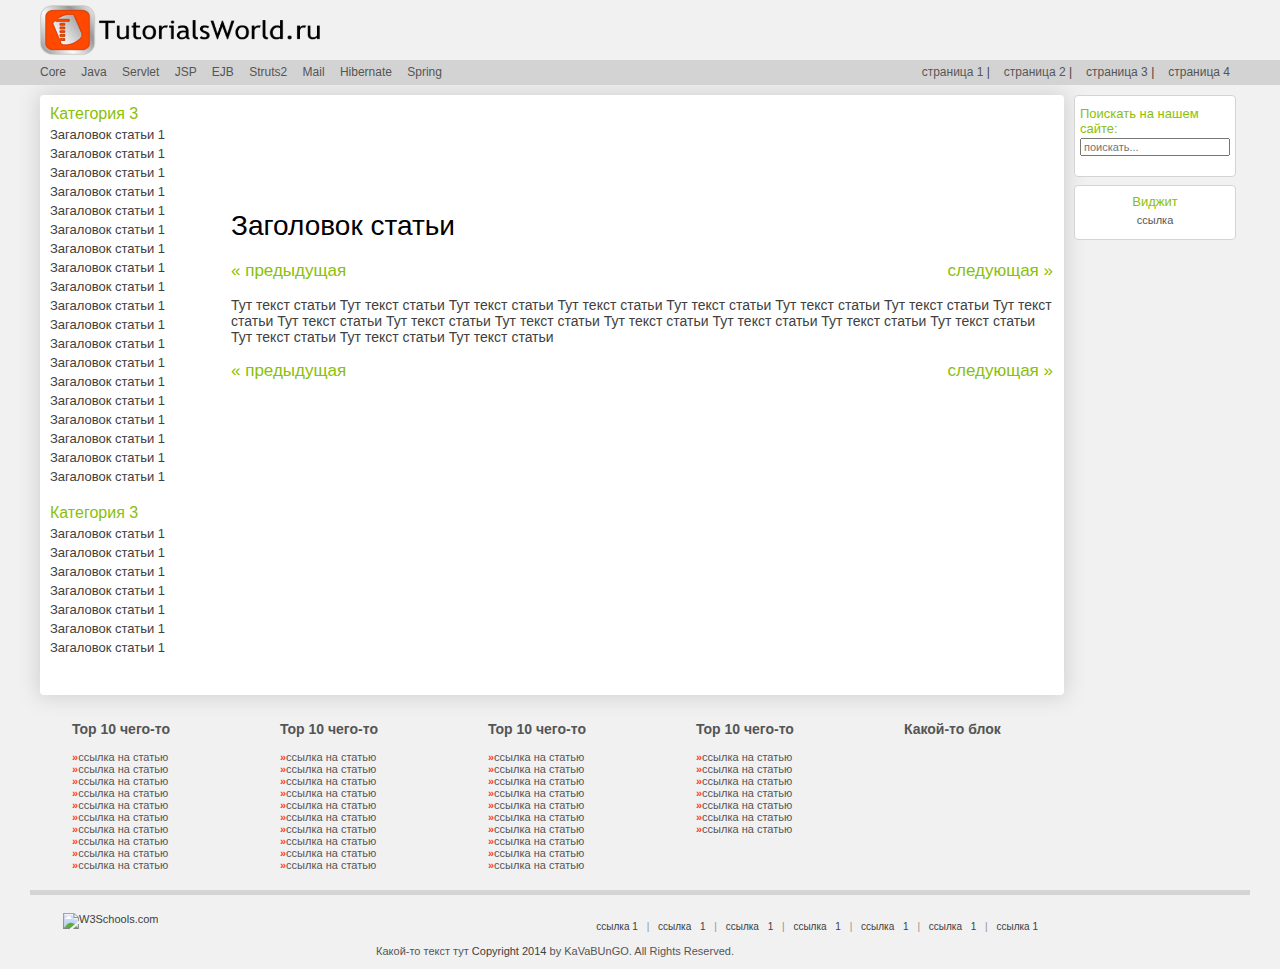
==== article.html @ d69f23e0 "add article page design" ====
<!DOCTYPE html>
<html lang="ru">
	<head>
		<title>Tutorials World</title>
		<meta charset="utf-8">
		<link rel="stylesheet" type="text/css" href="css/stdtheme.css">
	</head>
<body>

	<div id='top'>
		<div id='topLogo'>
			<a href='#'><img src='img/tw_small.png' alt='W3Schools.com' width='280' height='32' style='border:0; height:50px;'></a>
		</div>
	</div>

	<div id='topnav'>
		<div id='topnavTut' class='notranslate'>
			<a class='topnav' target='_top' href='#'>Core Java </a>
			<a class='topnav' target='_top' href='#'>Servlet </a>
			<a class='topnav' target='_top' href='#'>JSP </a>
			<a class='topnav' target='_top' href='#'>EJB </a>
			<a class='topnav' target='_top' href='#'>Struts2 </a>
			<a class='topnav' target='_top' href='#'>Mail </a>
			<a class='topnav' target='_top' href='#'>Hibernate </a>
			<a class='topnav' target='_top' href='#'>Spring </a>
			<div style='float:right;word-spacing:0;'><a class='topnav' target='_top' href='#'>страница 1</a>
				<span style='letter-spacing:14px;'> |</span><a class='topnav' target='_top' href='#'>страница 2</a>
				<span style='letter-spacing:14px;'> |</span><a class='topnav' target='_blank' href='#'>страница 3</a>
				<span style='letter-spacing:14px;'> |</span><a class='topnav' target='_top' href='#'>страница 4</a>
			</div>
		</div>
	</div>

	<div id='belowTopnav'>
		<div id='page'>
			<div>
				<div id='leftcolumn'>
					<h2 class="left"><span class="left_h2">Категория 3</span></h2>
					<a target="_top" href="#" class="">Загаловок статьи 1</a>
					<a target="_top" href="#" class="">Загаловок статьи 1</a>
					<a target="_top" href="#" class="">Загаловок статьи 1</a>
					<a target="_top" href="#" class="">Загаловок статьи 1</a>
					<a target="_top" href="#" class="">Загаловок статьи 1</a>
					<a target="_top" href="#" class="">Загаловок статьи 1</a>
					<a target="_top" href="#" class="">Загаловок статьи 1</a>
					<a target="_top" href="#" class="">Загаловок статьи 1</a>
					<a target="_top" href="#" class="">Загаловок статьи 1</a>
					<a target="_top" href="#" class="">Загаловок статьи 1</a>
					<a target="_top" href="#" class="">Загаловок статьи 1</a>
					<a target="_top" href="#" class="">Загаловок статьи 1</a>
					<a target="_top" href="#" class="">Загаловок статьи 1</a>
					<a target="_top" href="#" class="">Загаловок статьи 1</a>
					<a target="_top" href="#" class="">Загаловок статьи 1</a>
					<a target="_top" href="#" class="">Загаловок статьи 1</a>
					<a target="_top" href="#" class="">Загаловок статьи 1</a>
					<a target="_top" href="#" class="">Загаловок статьи 1</a>
					<a target="_top" href="#" class="">Загаловок статьи 1</a>
					<br>
					<h2 class="left"><span class="left_h2">Категория 3</span></h2>
					<a target="_top" href="#" class="">Загаловок статьи 1</a>
					<a target="_top" href="#" class="">Загаловок статьи 1</a>
					<a target="_top" href="#" class="">Загаловок статьи 1</a>
					<a target="_top" href="#" class="">Загаловок статьи 1</a>
					<a target="_top" href="#" class="">Загаловок статьи 1</a>
					<a target="_top" href="#" class="">Загаловок статьи 1</a>
					<a target="_top" href="#" class="">Загаловок статьи 1</a>
					<br>
				</div>
			<div id='main'>
				<div id='mainLeaderboard'>
					<!-- MainLeaderboard -->
				</div>
				<h1>Заголовок статьи</h1>
				<div class="chapter">
					<div class="prev"><a class="chapter" href="#">&laquo; предыдущая</a></div>
					<div class="next"><a class="chapter" href="#">следующая &raquo;</a></div>
				</div>
				<br>
				<div class="content">
					Тут текст статьи	
					Тут текст статьи
					Тут текст статьи
					Тут текст статьи
					Тут текст статьи
					Тут текст статьи
					Тут текст статьи
					Тут текст статьи
					Тут текст статьи
					Тут текст статьи
					Тут текст статьи
					Тут текст статьи
					Тут текст статьи
					Тут текст статьи
					Тут текст статьи
					Тут текст статьи

					Тут текст статьи
					Тут текст статьи
				</div>
				<br>
				<div class="chapter">
					<div class="prev"><a class="chapter" href="#">&laquo; предыдущая</a></div>
					<div class="next"><a class="chapter" href="#">следующая &raquo;</a></div>
				</div>
			</div>
			<div style="clear:both;"></div>
		</div>
	</div>
	<div id="rightcolumn">
		<div class="rightad" style="margin-top: 10px;">
			<div id="searchSection">
				<h2>Поискать на нашем сайте:</h2>
				<div id="googleSearch">
					<div class="gcse-search">
						<input placeholder="поискать..."/>
					</div>
				</div>
			</div>
		</div>
		<div class="rightad">
			<h2>Виджит</h2>
			<a target="_blank" rel="nofollow" href="#">ссылка</a>
		</div>
	</div>

	<div class="footer">
		<br>
		<table id="bottomlinks">
			<tr>
				<td style="vertical-align:top;">
					<h3>Top 10 чего-то</h3>
					<a href="#"><span class="bottomlinksraquo">&raquo;</span>ссылка на статью</a><br>
					<a href="#"><span class="bottomlinksraquo">&raquo;</span>ссылка на статью</a><br>
					<a href="#"><span class="bottomlinksraquo">&raquo;</span>ссылка на статью</a><br>
					<a href="#"><span class="bottomlinksraquo">&raquo;</span>ссылка на статью</a><br>
					<a href="#"><span class="bottomlinksraquo">&raquo;</span>ссылка на статью</a><br>
					<a href="#"><span class="bottomlinksraquo">&raquo;</span>ссылка на статью</a><br>
					<a href="#"><span class="bottomlinksraquo">&raquo;</span>ссылка на статью</a><br>
					<a href="#"><span class="bottomlinksraquo">&raquo;</span>ссылка на статью</a><br>
					<a href="#"><span class="bottomlinksraquo">&raquo;</span>ссылка на статью</a><br>
					<a href="#"><span class="bottomlinksraquo">&raquo;</span>ссылка на статью</a><br>
				</td>
				<td style="vertical-align:top;">
					<h3>Top 10 чего-то</h3>
					<a href="#"><span class="bottomlinksraquo">&raquo;</span>ссылка на статью</a><br>
					<a href="#"><span class="bottomlinksraquo">&raquo;</span>ссылка на статью</a><br>
					<a href="#"><span class="bottomlinksraquo">&raquo;</span>ссылка на статью</a><br>
					<a href="#"><span class="bottomlinksraquo">&raquo;</span>ссылка на статью</a><br>
					<a href="#"><span class="bottomlinksraquo">&raquo;</span>ссылка на статью</a><br>
					<a href="#"><span class="bottomlinksraquo">&raquo;</span>ссылка на статью</a><br>
					<a href="#"><span class="bottomlinksraquo">&raquo;</span>ссылка на статью</a><br>
					<a href="#"><span class="bottomlinksraquo">&raquo;</span>ссылка на статью</a><br>
					<a href="#"><span class="bottomlinksraquo">&raquo;</span>ссылка на статью</a><br>
					<a href="#"><span class="bottomlinksraquo">&raquo;</span>ссылка на статью</a><br>
				</td>
				<td style="vertical-align:top;">
					<h3>Top 10 чего-то</h3>
					<a href="#"><span class="bottomlinksraquo">&raquo;</span>ссылка на статью</a><br>
					<a href="#"><span class="bottomlinksraquo">&raquo;</span>ссылка на статью</a><br>
					<a href="#"><span class="bottomlinksraquo">&raquo;</span>ссылка на статью</a><br>
					<a href="#"><span class="bottomlinksraquo">&raquo;</span>ссылка на статью</a><br>
					<a href="#"><span class="bottomlinksraquo">&raquo;</span>ссылка на статью</a><br>
					<a href="#"><span class="bottomlinksraquo">&raquo;</span>ссылка на статью</a><br>
					<a href="#"><span class="bottomlinksraquo">&raquo;</span>ссылка на статью</a><br>
					<a href="#"><span class="bottomlinksraquo">&raquo;</span>ссылка на статью</a><br>
					<a href="#"><span class="bottomlinksraquo">&raquo;</span>ссылка на статью</a><br>
					<a href="#"><span class="bottomlinksraquo">&raquo;</span>ссылка на статью</a>
				</td>
				<td style="vertical-align:top;">
					<h3>Top 10 чего-то</h3>
					<a href="#"><span class="bottomlinksraquo">&raquo;</span>ссылка на статью</a><br>
					<a href="#"><span class="bottomlinksraquo">&raquo;</span>ссылка на статью</a><br>
					<a href="#"><span class="bottomlinksraquo">&raquo;</span>ссылка на статью</a><br>
					<a href="#"><span class="bottomlinksraquo">&raquo;</span>ссылка на статью</a><br>
					<a href="#"><span class="bottomlinksraquo">&raquo;</span>ссылка на статью</a><br>
					<a href="#"><span class="bottomlinksraquo">&raquo;</span>ссылка на статью</a><br>
					<a href="#"><span class="bottomlinksraquo">&raquo;</span>ссылка на статью</a><br>
				</td>
				<td style="vertical-align:top;">
					<h3>Какой-то блок</h3>
					<a href="#">
					<!--	<img src="/images/colorpicker.gif" alt="colorpicker" style="width:80px;height:68px;"> -->
					</a>
				</td>
			</tr>
		</table>
	</div>
	<hr style="height:5px;">

	<div class="footer">
		<div id="footerImg"><a href="http://www.w3schools.com">
			<img style="width:150px;height:28px;border:0" src="/images/w3schoolscom_gray.gif" alt="W3Schools.com"></a>
		</div>
		<div id="footerAbout">
			<a href="#" style="word-spacing:normal;">ссылка 1</a> |
			<a href="#">ссылка 1</a> |
			<a href="#">ссылка 1</a> |
			<a href="#">ссылка 1</a> |
			<a href="#">ссылка 1</a> |
			<a href="#">ссылка 1</a> |
			<a href="#" style="word-spacing:normal;">ссылка 1</a>
		</div>
		<div id="footerText">
			Какой-то текст тут 
			<!--<a href="/about/about_copyright.asp">terms of use</a>,
	 		<a href="/about/about_privacy.asp">cookie and privacy policy</a>. -->
			<a href="/about/about_copyright.asp">Copyright 2014</a> by KaVaBUnGO. All Rights Reserved.<br><br>
		</div>
	</div>

</body>
---- css/stdtheme.css ----
/*
Orange:			EE872A
Green:			8AC007
Lightgreen:		e5eecc
Blue:			40B3DF
DarkGreyBg:		555555
LightGreyBg:	f1f1f1 F6F4F0
GreyBorder:		D4D4D4
Pink:			B4009E
*/
html {overflow-y:scroll;}

body {font-size:14px;color:#404040;
background-color:#f1f1f1;margin:0px;}

body,p,h1,h2,h3,h4,table,td,th,ul,ol,textarea,input {
	font-family:verdana,helvetica,arial,sans-serif;
}

iframe 	{margin:0px;}
img		{border:0;}

table,th,td,input,textarea {
	font-size:100%;
}

h1 {font-size:28px;margin-top:0px;font-weight:normal}
h2 {font-size:22px;margin-top:10px;margin-bottom:10px;font-weight:normal}
h3 {font-size:17px;font-weight:normal}
h4 {font-size:12px;}
h5 {font-size:11px;}
h6 {font-size:10px;}

h1,h2,h3,h4,h5,h6 {
	background-color:transparent;color:#000000;
}

#top {width:1220px;margin:auto;height:60px;}

#topLogo {text-align:left;float:left;margin-top:5px;margin-left:10px;height: 50px;}

#searchSection {height:60px;margin-right:0px;margin-top:5px;text-align:left;}

#searchText {color:#777777;font-size:11px;font-style:italic;padding-top:3px;}

#translateSection {height:30px;}

#topnav {height:25px;background-color:#d3d3d3;}

#topnavTut {height:20px;width:1190px;margin:auto;word-spacing:12px;font-size:12px;padding-left:10px;padding-right:20px;padding-top:5px;background-color:#d3d3d3;}

a.topnav:link,a.topnav:visited {color:#555555;text-decoration:none;}
a.topnav:hover,a.topnav:active {color:#ff4800;text-decoration:none;}

#topnavSpace {margin-left:290px;}

#belowTopnav {width:1220px;margin:auto;}

#page {width:1024px;float:left;margin-left:10px;margin-top:10px;padding-top:10px;padding-bottom:20px;box-shadow: 0px 0px 20px 3px #d3d3d3;border-radius:4px;background-color:#ffffff;}

div.topLeftRectangle {float:left;width:170px;height:90px;margin-top:10px;margin-right:4px;margin-left:10px;overflow:hidden;}

#mainLeaderboard {width:728px;height:90px;float:none;margin-top:0px;margin-left:0px;overflow:hidden;margin-bottom:15px;}

#pageads {height:100px;margin-bottom:10px;}

#leftcolumn {width:170px;float:left;margin-right:4px;margin-left:10px;}

#leftcolumn h2 {font-size:16px;font-weight:normal;color:#8AC007;}

#leftcolumn hr {color:#e5eecc;background-color:#e5eecc;margin-right:20px;}

#leftcolumn a:link,#leftcolumn a:visited,#leftcolumn a:hover,#leftcolumn a:active {
	display:block;font-size:13px;padding-bottom:4px;background-color:#ffffff;color:#555555;color:#404040;text-decoration:none;
}
#leftcolumn a:hover,#leftcolumn a:active {
	background-color:#ffffff;color:#000000;text-decoration:underline;
}

#main {width:822px;float:left;padding:7px;padding-top:0px;overflow:hidden;}

#rightcolumn h2{font-size:13px;font-weight:normal;color:#8AC007;margin-top:3px;margin-bottom:2px;}

#rightcolumn {width:160px;float:left;font-size:11px;padding-left:5px;margin-left:5px;}

#rightcolumn .rightad a:link,#rightcolumn .rightad a:visited,#rightcolumn .rightad a:hover,#rightcolumn .rightad a:active{
	text-decoration:none;display:block;color:#555555;margin-bottom:3px;padding-top:3px;
}

#rightcolumn .rightad a:hover,#rightcolumn .rightad a:active{
	text-decoration:underline;
}

#rightcolumn .rightad, #rightshare{
	width:150px;border:1px solid #d4d4d4;border-radius:4px;margin-bottom:8px;padding:5px;padding-bottom:10px;text-align:center;background-color:#ffffff;
}

#rightshare {margin-top:8px;}
#rightshare h2{font-size:13px;font-weight:normal;color:#8AC007;margin-top:3px;margin-bottom:2px;}

#sharelist{position:relative;height:16px;margin:0;margin-left:19px;}
#sharelist li{margin:0;padding:0;list-style:none;position:absolute;top:0;}
#sharelist li, #sharelist a{height:16px;display:block;}
#facebook{left:0px;width:16px;background:url('/images/share.png') -16px 0;}
#twitter{left:19px;width:16px;background:url('/images/share.png') -32px 0;}
#email{left:38px;width:16px;background:url('/images/share.png') -80px 0;}
#googleplus{left:57px;width:16px;background:url('/images/share.png') 0 0;}
#linkedin{left:76px;width:16px;background:url('/images/share.png') -48px 0;}
#reddit{left:95px;width:16px;background:url('/images/share.png') -64px 0;}

div.wideSkyscraper {width:160px;height:600px;margin:auto;margin-top:0;overflow:hidden;}

.footer {width:1040px;margin:auto;color:#909090;font-size:11px;text-align:center;padding-left:30px;padding-right:150px;}

#footerImg {float:left;width:200px;text-align:left;padding-left:3px;padding-top:11px;}

#footerAbout {word-spacing:6px;font-size:10px;padding-right:62px;padding-top:19px;float:right;text-align:right;}

#footerText{padding-top:13px;color:#404040;clear:both;color:#555555;margin-right:50px;}

.footer a:link,.footer a:visited {text-decoration:none;color:#404040;background-color:transparent}
.footer a:hover,.footer a:active {text-decoration:underline;color:#404040;background-color:transparent}

div.tutintro{width:auto;min-height:132px;}
div.tutintro img {float:left;margin-right:20px;margin-bottom:10px;}
div.tutintro p{margin-top:0px;font-size:14px;}
p.intro {font-size:14px;color:#404040;background-color:transparent;margin-top:10px;}

div.example {
	width:auto;color:#000000;background-color:#e3e3e3;background-color:#f1f1f1;border:1px solid #ebebeb;margin:0px;padding:10px;border-radius:4px;
}
div.example_code {
	width:auto;background-color:#ffffff;padding:4px;padding-left:7px;border-left:4px solid #8AC007;font-size:14px;font-family:Consolas,"courier new";border-radius:4px;
}
div.example_result {
	background-color:#ffffff;padding:4px;border-radius:4px;width:auto;
}
div.code {
	width:auto;border:1px solid #d4d4d4;background-color:#f1f1f1;color:#444444;padding:5px;margin:0;
}
div.code div {font-size:14px;}

div.example_code p,div.code p,div.code div {
	font-family:Consolas,"courier new";
}
div.tryit_ex
{
clear:both;
width:600px;
height:50px;
margin-bottom:5px
}

div.tryit_ex img
{
border:0;
float:left;
margin-right:10px
}

div.tryit_ex h2
{
padding-top:5px
}

table.lamp
{
width:100%;
padding:0px;
border:1px solid #d4d4d4;
}

table.lamp th
{
color:#000000;
background-color:white;
padding:10px;
padding-right:5px;
}

table.lamp td
{
padding:4px;
padding-left:0px;
padding-right:10px;
background-color:#ffffff;
}

table.tecspec th,table.tecspec td{
	border:1px solid #d4d4d4;padding:5px;padding-top:7px;padding-bottom:7px;vertical-align:top;text-align:left;
}

table.reference,table.tecspec{
	border-collapse:collapse;width:100%;
}

table.reference tr:nth-child(odd)	{background-color:#f1f1f1;}
table.reference tr:nth-child(even)	{background-color:#ffffff;}

table.reference tr.fixzebra			{background-color:#f1f1f1;}

table.reference th{
	color:#ffffff;background-color:#555555;border:1px solid #555555;padding:3px;vertical-align:top;text-align:left;
}

table.reference th a:link,table.reference th a:visited{
	color:#ffffff;
}

table.reference th a:hover,table.reference th a:active{
	color:#EE872A;
}

table.reference td{
	border:1px solid #d4d4d4;padding:5px;padding-top:7px;padding-bottom:7px;vertical-align:top;
}

table.reference td.example_code
{
vertical-align:bottom;
}

table.summary
{
border:1px solid #d4d4d4;
padding:5px;
font-size:100%;
color:#555555;
background-color:#fafad2;
}

h2.example,h2.example_head
{
color:#444444;
/*color:#617f10;*/
background-color:transparent;
margin-top:0px;
}

h2.example {font-weight:normal;font-size:16px;}
h2.example_head {font-size:16px;}

h2.home
{
margin-top:0px;
margin-bottom:5px;
font-size:14px;
padding-top:1px;
padding-bottom:1px;
padding-left:1px;
color:#900B09;
background-color:#ffffff;
}

h2.left
{
color:#404040;
background-color:#ffffff;
font-size:14px;
margin-bottom:4px;
padding-bottom:0px;
margin-top:0px;
padding-top:0px;
font-weight:bold;
}

span.marked 	{color:#e80000;background-color:transparent;}
span.deprecated {color:#e80000;background-color:transparent;}

pre
{
font-family:Consolas,"courier new";
font-size:14px;
margin-left:0;
margin-bottom:0;
}

img.float {float:left;}
img.navup
{
vertical-align:middle;
height:22px;
width:18px;
border:0px;
}

hr
{
background-color:#d4d4d4;
color:#d4d4d4;
height:1px;
border:0px;
clear:both;
}

a.example {font-weight:bold}

a:link,a:visited {color:#404040; background-color:transparent}
a:hover,a:active {color:#B72801; background-color:transparent}

a.plain:link,a.plain:visited {text-decoration:none;color:#900B09;background-color:transparent}
a.plain:hover,a.plain:active {text-decoration:underline;color:#FF0000;background-color:transparent}

a.header:link,a.header:visited {text-decoration:none;color:black;background-color:transparent}
a.header:hover,a.header:active {text-decoration:underline;color:black;background-color:transparent}

table.sitemap a:link,table.sitemap a:visited {text-decoration:none;color:black;background-color:transparent}
table.sitemap a:hover,table.sitemap a:active {text-decoration:underline;color:black;background-color:transparent}

.toprect_txt a:link,.toprect_txt a:visited {text-decoration:none;color:#900B09;background-color:transparent}
.toprect_txt a:hover,.toprect_txt a:active {text-decoration:underline;color:#FF0000;background-color:transparent}

a.m_item:link,a.m_item:visited {text-decoration:none;color:white; background-color:transparent}
a.m_item:hover,a.m_item:active {text-decoration:underline;color:white; background-color:transparent}

a.chapter:link    {text-decoration:none;color:#8AC007;background-color:transparent}
a.chapter:visited {text-decoration:none;color:#8AC007;background-color:transparent}
a.chapter:hover   {text-decoration:underline;color:#8AC007;background-color:transparent}
a.chapter:active  {text-decoration:none;color:#8AC007;background-color:transparent}

a.tryitbtn,a.tryitbtn:link,a.tryitbtn:visited,a.showbtn,a.showbtn:link,a.showbtn:visited
{
display:inline-block;
color:#FFFFFF;
background-color:#8AC007;
font-weight:bold;
font-size:12px;
text-align:center;
padding-left:10px;
padding-right:10px;
padding-top:3px;
padding-bottom:4px;
text-decoration:none;
margin-left:0;
/*margin-left:5px;*/
margin-top:0px;
margin-bottom:5px;
border:1px solid #aaaaaa;
border:1px solid #8AC007;
border-radius:5px;
white-space:nowrap;
}

a.tryitbtn:hover,a.tryitbtn:active,a.showbtn:hover,a.showbtn:active
{
background-color:#ffffff;color:#8AC007;
}

a.playitbtn,a.playitbtn:link,a.playitbtn:visited
{
display:inline-block;
color:#ffffff;
background-color:#FFAD33;
border:1px solid #FFAD33;
font-weight:bold;
font-size:11px;
text-align:center;
padding:10px;
padding-top:1px;
padding-bottom:2px;
text-decoration:none;
margin-left:1px;
border-radius:5px;
white-space:nowrap;
}

a.playitbtn:hover,a.playitbtn:active
{
background-color:#ffffff;color:#FFAD33;
}

a.tryitbtnsyntax:link,a.tryitbtnsyntax:visited,a.tryitbtnsyntax:active,a.tryitbtnsyntax:hover
{
font-family:verdana;
float:right;
padding-top:0px;
padding-bottom:1px;
background-color:#8AC007;
/*border:1px solid #aaaaaa;*/
border:1px solid #8AC007;
}

a.tryitbtnsyntax:active,a.tryitbtnsyntax:hover
{
color:#8AC007;;
background-color:#ffffff;
}

div.chapter,div.nav
{
font-size:17px;margin:0px;padding:0px;width:auto;height:20px;
}

div.chapter div.prev {width:40%;float:left;text-align:left;}
div.chapter div.next {width:48%;float:right;text-align:right;}

div.nav div.prev {width:33%;float:left;text-align:left;}
div.nav div.home {width:33%;float:left;text-align:center;}
div.nav div.next {width:33%;float:right;text-align:right;}

span.color_h1 {color:#8AC007;}
span.left_h2 {color:#8AC007;}

span.new
{
float:right;
color:#FFFFFF;
background-color:#8AC007;
font-weight:bold;
padding-left:1px;
padding-right:1px;
border:1px solid #ffffff;
outline:1px solid #8AC007;
}

.notsupported,.notsupported:hover,.notsupported:active,.notsupported:visited,.notsupported:link
{
color:rgb(197,128,128)
}

#err_form, #err_sent
{
color:#000000;
background-color:#f1f1f1;
border:1px solid #d4d4d4;
background-repeat:repeat-x;
padding:10px;
padding-bottom:0px;
width:auto;
z-index:1;
margin-left:auto;
margin-right:auto;
margin-top:10px;
display:none;
position:relative;
}

#err_form h2, #err_sent h2
{
margin-top:0px;	
}
#err_form label
{
display:block;
margin-bottom:3px;
}
#err_form input
{
border:1px solid gray;
width:590px;
height:16px;
display:block;
padding:4px;
}
#err_form textarea
{
border:1px solid gray;
width:590px;
height:100px;
padding:4px;
display:block;
}
#err_form .submit input
{
border:1px solid gray;
width:100px;
height:22px;
padding:0px;
}
.err_close
{
width:68px;
padding:0px;
position:absolute;
top:5px;
right:5px;
text-decoration:underline;
cursor:pointer;
}

table#bottomlinks
{
border:none;
width:100%;
}

#bottomlinks td
{
text-align:left;
padding:10px;
vertical-align:top;
}

.bottomlinksraquo
{
font-weight:bold;
color:#ff4800;
}

#bottomlinks h3
{
font-size:14px;
font-weight:bold;
color:#555555;
}

#bottomlinks a
{
font-size:11px;
color:#555555;
text-decoration:none;
}

.html5badge {background-image:url('/images/html5_badge20.png'); background-repeat:no-repeat; background-position:right; }

#rightfblike {margin-top:10px;}
#rightfblike img {cursor:pointer;}
#fblikeframe {display:none;}
#popupframe {position:fixed;height:100%;width:100%;top:0;left:0;background-color:#000000;opacity:0.5;}
#popupDIV {position:fixed;height:40%;width:40%;min-width:400px;min-height:400px;top:30%;left:30%;background-color:#ffffff;}

.expandingMenu
{
width:170px;
overflow:hidden;
}

.expandingMenuItem
{
width:158px;
padding-left:12px;
margin-top:1px;
margin-bottom:0px;
}

.expandingMenuSelected
{
background-image:url('images/minus_arrow.gif');
background-repeat:no-repeat;
background-position:1px 7px;
}

.expandingMenuNotSelected
{
background-image:url('images/plus_arrow.gif');
background-repeat:no-repeat;
background-position:1px 7px;
}

#leftcolumn .expandingMenuHeader{
	cursor:pointer;margin-left:11px;margin-top:1px;margin-bottom:0px;padding:2px;
}
#leftcolumn .expandingMenuHeader:hover{
	text-decoration:underline;color:#000000;
}


#leftcolumn div.expandingMenuSelected .expandingMenuItem {
	width:170px;padding-left:0px;
}

div#google_translate_element .goog-te-gadget-simple
{
margin-top:2px;height:25px;padding:0px;border:1px solid #d9d9d9;
}

#google_translate_element a
{
font-size:11px;
color:#808080;
font-family:verdana;
}

#google_translate_element a:hover
{
color:#000000;
}

div.cse .gsc-control-cse, div.gsc-control-cse {
background-color: transparent;
border: none;
padding:0px;
margin:0px;
}

td.gsc-search-button input.gsc-search-button {
border-color: #555555;
background-color: #555555;
}

div.goog-te-gadget-simple {
font-size: 11pt;width:160px;
}

img.goog-te-gadget-icon {
margin-top: 3px;
}

td.gsc-search-button input.gsc-search-button-v2 {
width: 13px;
height: 13px;
margin-top: 4px;
padding: 6px 8px;
}

form.gsc-search-box-tools table.gsc-search-box td.gsc-input {
padding-right: 0px;
}

td.gsib_a {padding:0px;padding-top:4px;padding-left:3px;}

.highCOM {color:green;}
.highELE {color:brown;}
.highATT {color:crimson;}
.highVAL {color:mediumblue;}
.highLT, .highGT {color:blue;}  
	
/* Styles for smaller devices*/
#smallnavContainer {display:none;}
@media only screen and (max-device-width: 768px) {
	body {color:#000000;}
	#top {width:768px; margin:0;margin-top:50px;}
	#topnav {display:none;}
	#belowTopnav {width:768px;margin:0;}
	#page {width:768px;margin-left:0;margin-top:0;padding-bottom:0;box-shadow:none;border-radius:0;}
	#leftcolumn {display:none;position:fixed;top:50px;right:0;background-color:#d4d4d4;margin-left:0;padding-left:10px;width:185px;padding-top:10px;border-right:1px solid #d4d4d4;z-index:1000;height:auto;bottom:0;overflow:auto;}
	#leftcolumn h2 {font-size:20px;color:#000000;background-color:transparent;padding-left:10px;}
	#leftcolumn .left_h2 {color:#000000;}
	#leftcolumn a:link,#leftcolumn a:visited,#leftcolumn a:hover,#leftcolumn a:active {font-size:12px;padding-top:2px;padding-bottom:2px;padding-left:6px;text-decoration:none;border-radius:4px;width:170px;margin-bottom:2px;}
	#leftcolumn a:hover,#leftcolumn a:active {background-color:#f1f1f1;text-decoration:none;}
	#main {width:756px;}
	#rightcolumn {width:768px;float:initial;height:290px;position:relative;padding-left:0;overflow:auto;background-color:#ffffff;margin:0;}
	#rightcolumn .rightad, #rightshare {width:143px;border:none;border-radius:0;margin-top:8px;float:left;}
	div.code {color:#000000;}
	#translateSection {display:none;}
	#searchSection {display:none;position:fixed;top:39px;background-color:#aaaaaa;height:70px;padding:30px;opacity:0.99;}
	#searchText {color:#000000;font-size:14px;}
	#skyscraper {display:block;float:none;width:730px;position:absolute;height:100px;margin-top:150px;margin-left:10px;}
	.footer {width:768px;margin:0;padding-left:0;padding-right:0;}
	#footerAbout {padding-right:0;}
	#footerText{font-size:10px;margin-right:0;}
	#bottomlinks td:nth-child(3) {display:none;}
	/* Navbar for smaller devices*/
	#smallnavContainer {display:block;position:fixed;z-index:1000;top:0;height:50px;background-color:#aaaaaa;opacity:0.99;width:100%;}
	#smallnav {height:44px;margin-top:6px;}
	#smallnav #menuDIV {float:right;width:30px;height:40px;margin-top:4px;margin-right:10px;cursor: pointer;}
	#smallnav #menuDIV hr {color:#000000;background-color:#000000;height:3px;margin-top:6px;}
	#smallnav #menuHomeDIV {float:right;width:50px;height:44px;margin-right:10px;cursor: pointer;background-image: url('/images/navhome.gif');background-repeat: no-repeat;background-position: 0 4px;}
	#smallnav #menuSearchDIV {position:relative;float:right;width:50px;height:44px;margin-right:10px;cursor: pointer;background-image: url('/images/navsearch.gif');background-repeat: no-repeat;	background-position: 0 6px;}
	#closeSearchBTN {display:none;position:absolute;top:60px;right:10px;background-color:#000000;color:#d3d3d3;width:15px;height:19px;font-weight:bold;padding-left:5px;padding-top:1px;border-radius:4px;}
	/* A fix for Opera Mini*/
	specific doesnotexist:-o-prefocus, #leftcolumn {position:absolute;bottom:auto;}
}
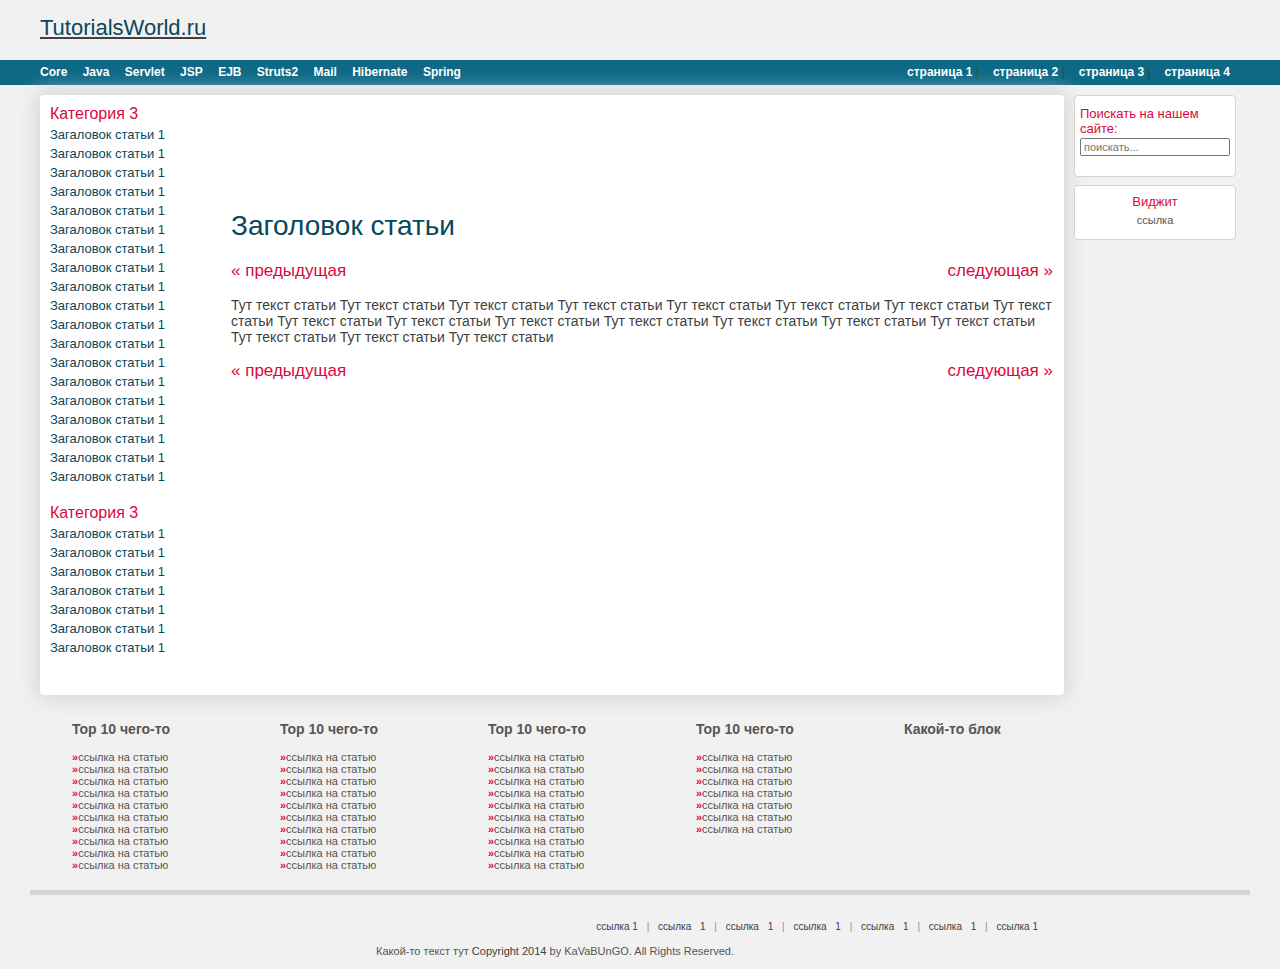
==== commit 123f6db6: "redesign main page" ====
--- a/article.html
+++ b/article.html
@@ -9,20 +9,20 @@
 
 	<div id='top'>
 		<div id='topLogo'>
-			<a href='#'><img src='img/tw_small.png' alt='W3Schools.com' width='280' height='32' style='border:0; height:50px;'></a>
+			<a href='index.html'><h2>TutorialsWorld.ru</h2></a>
 		</div>
 	</div>
 
 	<div id='topnav'>
 		<div id='topnavTut' class='notranslate'>
-			<a class='topnav' target='_top' href='#'>Core Java </a>
-			<a class='topnav' target='_top' href='#'>Servlet </a>
-			<a class='topnav' target='_top' href='#'>JSP </a>
-			<a class='topnav' target='_top' href='#'>EJB </a>
-			<a class='topnav' target='_top' href='#'>Struts2 </a>
-			<a class='topnav' target='_top' href='#'>Mail </a>
-			<a class='topnav' target='_top' href='#'>Hibernate </a>
-			<a class='topnav' target='_top' href='#'>Spring </a>
+			<a class='topnav' target='_top' href='#'>Core Java</a>
+			<a class='topnav' target='_top' href='#'>Servlet</a>
+			<a class='topnav' target='_top' href='#'>JSP</a>
+			<a class='topnav' target='_top' href='#'>EJB</a>
+			<a class='topnav' target='_top' href='#'>Struts2</a>
+			<a class='topnav' target='_top' href='#'>Mail</a>
+			<a class='topnav' target='_top' href='#'>Hibernate</a>
+			<a class='topnav' target='_top' href='#'>Spring</a>
 			<div style='float:right;word-spacing:0;'><a class='topnav' target='_top' href='#'>страница 1</a>
 				<span style='letter-spacing:14px;'> |</span><a class='topnav' target='_top' href='#'>страница 2</a>
 				<span style='letter-spacing:14px;'> |</span><a class='topnav' target='_blank' href='#'>страница 3</a>
@@ -107,7 +107,7 @@
 		</div>
 	</div>
 	<div id="rightcolumn">
-		<div class="rightad" style="margin-top: 10px;">
+		<div class="right" style="margin-top: 10px;">
 			<div id="searchSection">
 				<h2>Поискать на нашем сайте:</h2>
 				<div id="googleSearch">
@@ -117,7 +117,7 @@
 				</div>
 			</div>
 		</div>
-		<div class="rightad">
+		<div class="right">
 			<h2>Виджит</h2>
 			<a target="_blank" rel="nofollow" href="#">ссылка</a>
 		</div>
@@ -188,8 +188,7 @@
 	<hr style="height:5px;">
 
 	<div class="footer">
-		<div id="footerImg"><a href="http://www.w3schools.com">
-			<img style="width:150px;height:28px;border:0" src="/images/w3schoolscom_gray.gif" alt="W3Schools.com"></a>
+		<div id="footerImg"><a href="#"></a>
 		</div>
 		<div id="footerAbout">
 			<a href="#" style="word-spacing:normal;">ссылка 1</a> |
@@ -209,3 +208,4 @@
 	</div>
 
 </body>
+</html>
--- a/css/stdtheme.css
+++ b/css/stdtheme.css
@@ -1,6 +1,6 @@
 /*
 Orange:			EE872A
-Green:			8AC007
+Green:			DB073D
 Lightgreen:		e5eecc
 Blue:			40B3DF
 DarkGreyBg:		555555
@@ -32,7 +32,7 @@
 h6 {font-size:10px;}
 
 h1,h2,h3,h4,h5,h6 {
-	background-color:transparent;color:#000000;
+	background-color:transparent;color:#07485B;
 }
 
 #top {width:1220px;margin:auto;height:60px;}
@@ -45,12 +45,12 @@
 
 #translateSection {height:30px;}
 
-#topnav {height:25px;background-color:#d3d3d3;}
-
-#topnavTut {height:20px;width:1190px;margin:auto;word-spacing:12px;font-size:12px;padding-left:10px;padding-right:20px;padding-top:5px;background-color:#d3d3d3;}
-
-a.topnav:link,a.topnav:visited {color:#555555;text-decoration:none;}
-a.topnav:hover,a.topnav:active {color:#ff4800;text-decoration:none;}
+#topnav {height:25px;background-color:#0D6986;}
+
+#topnavTut {height:20px;width:1190px;margin:auto;word-spacing:12px;font-size:12px;padding-left:10px;padding-right:20px;padding-top:5px;background-color:#0D6986;}
+
+a.topnav:link,a.topnav:visited {color:#ffffff;text-decoration:none;font-weight:bold;}
+a.topnav:hover,a.topnav:active {color:#ffffff;text-decoration:underline;}
 
 #topnavSpace {margin-left:290px;}
 
@@ -66,37 +66,37 @@
 
 #leftcolumn {width:170px;float:left;margin-right:4px;margin-left:10px;}
 
-#leftcolumn h2 {font-size:16px;font-weight:normal;color:#8AC007;}
+#leftcolumn h2 {font-size:16px;font-weight:normal;color:#DB073D;}
 
 #leftcolumn hr {color:#e5eecc;background-color:#e5eecc;margin-right:20px;}
 
 #leftcolumn a:link,#leftcolumn a:visited,#leftcolumn a:hover,#leftcolumn a:active {
-	display:block;font-size:13px;padding-bottom:4px;background-color:#ffffff;color:#555555;color:#404040;text-decoration:none;
+	display:block;font-size:13px;padding-bottom:4px;background-color:#ffffff;color:#555555;color:#07485B;text-decoration:none;
 }
 #leftcolumn a:hover,#leftcolumn a:active {
-	background-color:#ffffff;color:#000000;text-decoration:underline;
+	background-color:#ffffff;color:#07485B;text-decoration:underline;
 }
 
 #main {width:822px;float:left;padding:7px;padding-top:0px;overflow:hidden;}
 
-#rightcolumn h2{font-size:13px;font-weight:normal;color:#8AC007;margin-top:3px;margin-bottom:2px;}
+#rightcolumn h2{font-size:13px;font-weight:normal;color:#DB073D;margin-top:3px;margin-bottom:2px;}
 
 #rightcolumn {width:160px;float:left;font-size:11px;padding-left:5px;margin-left:5px;}
 
-#rightcolumn .rightad a:link,#rightcolumn .rightad a:visited,#rightcolumn .rightad a:hover,#rightcolumn .rightad a:active{
+#rightcolumn .right a:link,#rightcolumn .right a:visited,#rightcolumn .right a:hover,#rightcolumn .right a:active{
 	text-decoration:none;display:block;color:#555555;margin-bottom:3px;padding-top:3px;
 }
 
-#rightcolumn .rightad a:hover,#rightcolumn .rightad a:active{
+#rightcolumn .right a:hover,#rightcolumn .right a:active{
 	text-decoration:underline;
 }
 
-#rightcolumn .rightad, #rightshare{
+#rightcolumn .right, #rightshare{
 	width:150px;border:1px solid #d4d4d4;border-radius:4px;margin-bottom:8px;padding:5px;padding-bottom:10px;text-align:center;background-color:#ffffff;
 }
 
 #rightshare {margin-top:8px;}
-#rightshare h2{font-size:13px;font-weight:normal;color:#8AC007;margin-top:3px;margin-bottom:2px;}
+#rightshare h2{font-size:13px;font-weight:normal;color:#DB073D;margin-top:3px;margin-bottom:2px;}
 
 #sharelist{position:relative;height:16px;margin:0;margin-left:19px;}
 #sharelist li{margin:0;padding:0;list-style:none;position:absolute;top:0;}
@@ -130,7 +130,7 @@
 	width:auto;color:#000000;background-color:#e3e3e3;background-color:#f1f1f1;border:1px solid #ebebeb;margin:0px;padding:10px;border-radius:4px;
 }
 div.example_code {
-	width:auto;background-color:#ffffff;padding:4px;padding-left:7px;border-left:4px solid #8AC007;font-size:14px;font-family:Consolas,"courier new";border-radius:4px;
+	width:auto;background-color:#ffffff;padding:4px;padding-left:7px;border-left:4px solid #DB073D;font-size:14px;font-family:Consolas,"courier new";border-radius:4px;
 }
 div.example_result {
 	background-color:#ffffff;padding:4px;border-radius:4px;width:auto;
@@ -313,16 +313,16 @@
 a.m_item:link,a.m_item:visited {text-decoration:none;color:white; background-color:transparent}
 a.m_item:hover,a.m_item:active {text-decoration:underline;color:white; background-color:transparent}
 
-a.chapter:link    {text-decoration:none;color:#8AC007;background-color:transparent}
-a.chapter:visited {text-decoration:none;color:#8AC007;background-color:transparent}
-a.chapter:hover   {text-decoration:underline;color:#8AC007;background-color:transparent}
-a.chapter:active  {text-decoration:none;color:#8AC007;background-color:transparent}
+a.chapter:link    {text-decoration:none;color:#DB073D;background-color:transparent}
+a.chapter:visited {text-decoration:none;color:#DB073D;background-color:transparent}
+a.chapter:hover   {text-decoration:underline;color:#DB073D;background-color:transparent}
+a.chapter:active  {text-decoration:none;color:#DB073D;background-color:transparent}
 
 a.tryitbtn,a.tryitbtn:link,a.tryitbtn:visited,a.showbtn,a.showbtn:link,a.showbtn:visited
 {
 display:inline-block;
 color:#FFFFFF;
-background-color:#8AC007;
+background-color:#DB073D;
 font-weight:bold;
 font-size:12px;
 text-align:center;
@@ -336,14 +336,14 @@
 margin-top:0px;
 margin-bottom:5px;
 border:1px solid #aaaaaa;
-border:1px solid #8AC007;
+border:1px solid #DB073D;
 border-radius:5px;
 white-space:nowrap;
 }
 
 a.tryitbtn:hover,a.tryitbtn:active,a.showbtn:hover,a.showbtn:active
 {
-background-color:#ffffff;color:#8AC007;
+background-color:#ffffff;color:#DB073D;
 }
 
 a.playitbtn,a.playitbtn:link,a.playitbtn:visited
@@ -375,14 +375,14 @@
 float:right;
 padding-top:0px;
 padding-bottom:1px;
-background-color:#8AC007;
+background-color:#DB073D;
 /*border:1px solid #aaaaaa;*/
-border:1px solid #8AC007;
+border:1px solid #DB073D;
 }
 
 a.tryitbtnsyntax:active,a.tryitbtnsyntax:hover
 {
-color:#8AC007;;
+color:#DB073D;;
 background-color:#ffffff;
 }
 
@@ -398,19 +398,19 @@
 div.nav div.home {width:33%;float:left;text-align:center;}
 div.nav div.next {width:33%;float:right;text-align:right;}
 
-span.color_h1 {color:#8AC007;}
-span.left_h2 {color:#8AC007;}
+span.color_h1 {color:#DB073D;}
+span.left_h2 {color:#DB073D;}
 
 span.new
 {
 float:right;
 color:#FFFFFF;
-background-color:#8AC007;
+background-color:#DB073D;
 font-weight:bold;
 padding-left:1px;
 padding-right:1px;
 border:1px solid #ffffff;
-outline:1px solid #8AC007;
+outline:1px solid #DB073D;
 }
 
 .notsupported,.notsupported:hover,.notsupported:active,.notsupported:visited,.notsupported:link
@@ -494,7 +494,7 @@
 .bottomlinksraquo
 {
 font-weight:bold;
-color:#ff4800;
+color:#DB073D;
 }
 
 #bottomlinks h3
@@ -509,6 +509,13 @@
 font-size:11px;
 color:#555555;
 text-decoration:none;
+}
+
+#bottomlinks a:hover
+{
+font-size:11px;
+color:#555555;
+text-decoration:underline;
 }
 
 .html5badge {background-image:url('/images/html5_badge20.png'); background-repeat:no-repeat; background-position:right; }
@@ -630,7 +637,7 @@
 	#leftcolumn a:hover,#leftcolumn a:active {background-color:#f1f1f1;text-decoration:none;}
 	#main {width:756px;}
 	#rightcolumn {width:768px;float:initial;height:290px;position:relative;padding-left:0;overflow:auto;background-color:#ffffff;margin:0;}
-	#rightcolumn .rightad, #rightshare {width:143px;border:none;border-radius:0;margin-top:8px;float:left;}
+	#rightcolumn .right, #rightshare {width:143px;border:none;border-radius:0;margin-top:8px;float:left;}
 	div.code {color:#000000;}
 	#translateSection {display:none;}
 	#searchSection {display:none;position:fixed;top:39px;background-color:#aaaaaa;height:70px;padding:30px;opacity:0.99;}
